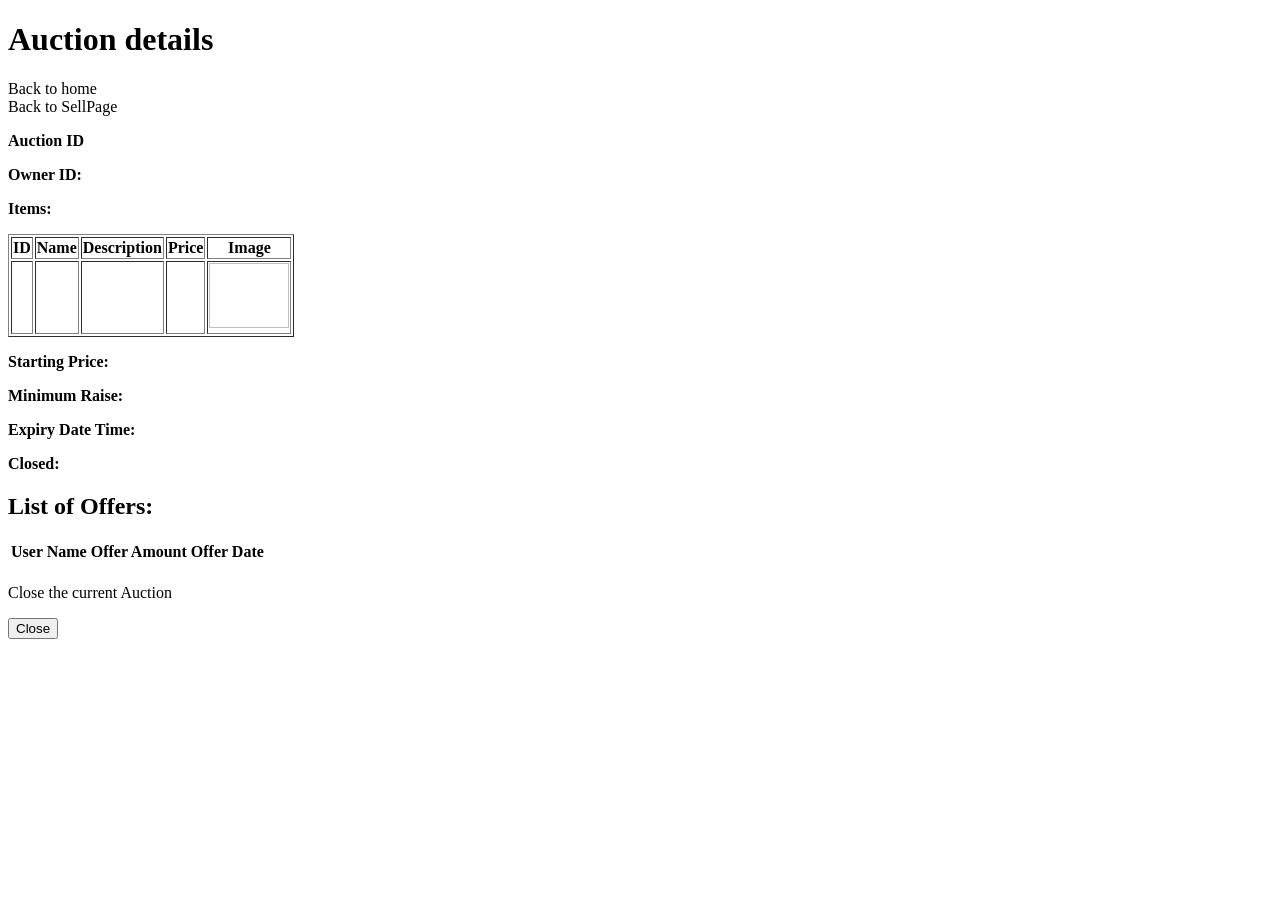
==== src/main/webapp/WEB-INF/AuctionDetails.html @ d05be164 "update" ====
<!DOCTYPE html>
<html xmlns:th="http://www.thymeleaf.org">
<head>
<meta charset="UTF-8">
<title>Auction Details</title>
</head>
<body>
	<h1>Auction details</h1>
	<a th:href="@{/Home}">Back to home</a>
	<br>
	<a th:href="@{/SellPage}">Back to SellPage</a>
	
	
	
<!-- Show item details of this Auction -->
	<p><b>Auction ID <span th:text = "${auction.aucID}"></span></b></p>
	<p><b>Owner ID: <span th:text = "${auction.ownerID}"></span></b></p>
	<p><b>Items:</b></p>
	<table border = "1">
		<thead>
			<tr>
				<th>ID</th><th>Name</th><th>Description</th><th>Price</th><th>Image</th>
			</tr>
		</thead>
		<tbody>
			<tr th:each = "item : ${auction.aucItems}">
				<td th:text="${item.itemID}"></td>
				<td th:text="${item.itemName}"></td>
				<td th:text="${item.description}"></td>
				<td th:text="${item.itemPrice}"></td>
				<td><img  th:src="@{${item.imagePath}}" width="80" height="65"></td>
			</tr>
		</tbody>
	</table>
	<p><b>Starting Price: <span th:text = ${auction.aucPrice}></span></b></p>
	<p><b>Minimum Raise: <span th:text = "${auction.minUP}"></span></b></p>
	<p><b>Expiry Date Time: <span th:text = "${auction.expiryDateTime}"></span></b></p>
	<p><b>Closed: <span th:text = "${auction.isClosed}"></span></b></p>
	<h2>List of Offers:</h2>
	<table>
  		<thead>
    		<tr>
      			<th>User Name</th>
      			<th>Offer Amount</th>
      			<th>Offer Date</th>
    		</tr>
  		</thead>
  		<tbody>
     		<tr th:each="o: ${offers}">
      			<td th:text="${o.userName}"></td>
      			<td th:text="${o.offerPrice}"></td>
      			<td th:text="${o.offerDayTime}"></td>
    		</tr>
  		</tbody>
	</table>
	
<!-- Close the current Auction if it is not already closed -->
<div th:if="${!auction.isClosed}">
	<p>Close the current Auction</p>
	<form th:action="@{/CloseAuction}"method="GET">
  		<input type="hidden" name="auctionID" th:value="${auction.aucID}" />
  		<button type="submit">Close</button>
	</form>
</div>
</body>
</html>
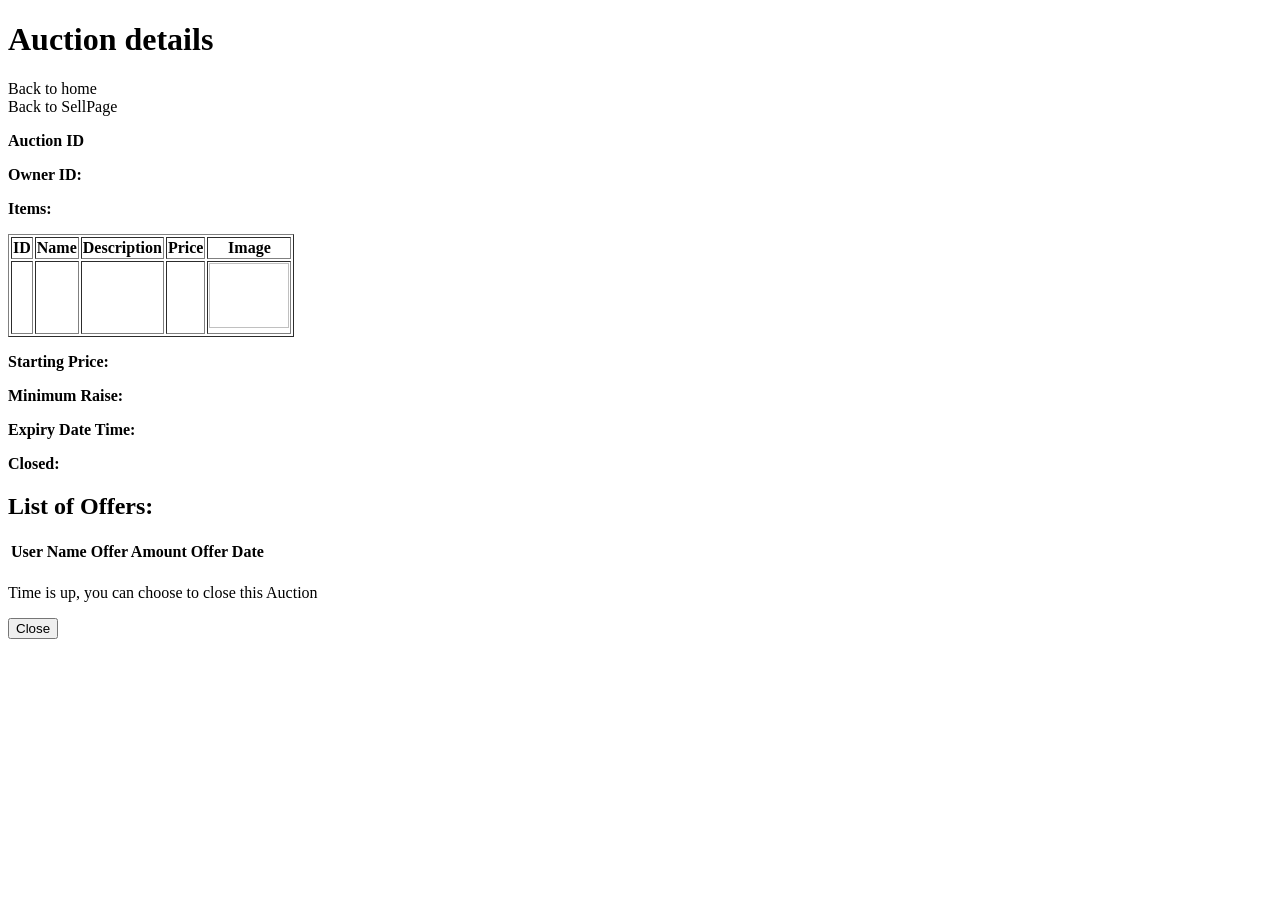
==== commit 65d2005c: "debug" ====
--- a/src/main/webapp/WEB-INF/AuctionDetails.html
+++ b/src/main/webapp/WEB-INF/AuctionDetails.html
@@ -55,8 +55,8 @@
 	</table>
 	
 <!-- Close the current Auction if it is not already closed -->
-<div th:if="${!auction.isClosed}">
-	<p>Close the current Auction</p>
+<div th:if="${canClose}">
+	<p>Time is up, you can choose to close this Auction</p>
 	<form th:action="@{/CloseAuction}"method="GET">
   		<input type="hidden" name="auctionID" th:value="${auction.aucID}" />
   		<button type="submit">Close</button>
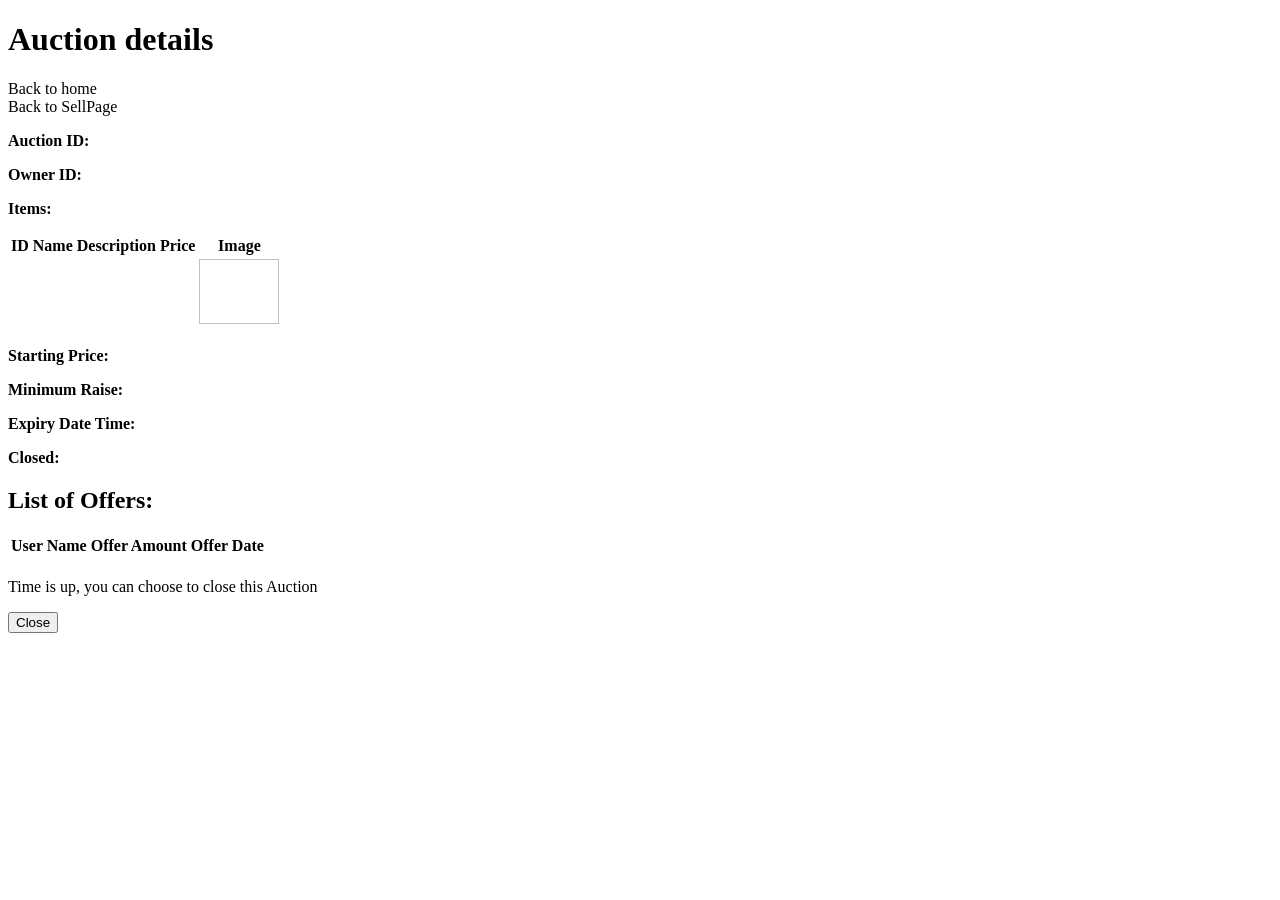
==== commit 5381a428: "css" ====
--- a/src/main/webapp/WEB-INF/AuctionDetails.html
+++ b/src/main/webapp/WEB-INF/AuctionDetails.html
@@ -3,20 +3,22 @@
 <head>
 <meta charset="UTF-8">
 <title>Auction Details</title>
+<link rel="stylesheet" href="./css/AuctionDetails.css" th:href="@{/css/AuctionDetails.css}"/>
 </head>
 <body>
+<div class="container">
 	<h1>Auction details</h1>
 	<a th:href="@{/Home}">Back to home</a>
 	<br>
 	<a th:href="@{/SellPage}">Back to SellPage</a>
 	
-	
-	
-<!-- Show item details of this Auction -->
-	<p><b>Auction ID <span th:text = "${auction.aucID}"></span></b></p>
-	<p><b>Owner ID: <span th:text = "${auction.ownerID}"></span></b></p>
+	<!-- Show item details of this Auction -->
+	<div class="auction-info">
+		<p><b>Auction ID: <span th:text = "${auction.aucID}"></span></b></p>
+		<p><b>Owner ID: <span th:text = "${auction.ownerID}"></span></b></p>
+	</div>
 	<p><b>Items:</b></p>
-	<table border = "1">
+	<table>
 		<thead>
 			<tr>
 				<th>ID</th><th>Name</th><th>Description</th><th>Price</th><th>Image</th>
@@ -32,10 +34,12 @@
 			</tr>
 		</tbody>
 	</table>
-	<p><b>Starting Price: <span th:text = ${auction.aucPrice}></span></b></p>
-	<p><b>Minimum Raise: <span th:text = "${auction.minUP}"></span></b></p>
-	<p><b>Expiry Date Time: <span th:text = "${auction.expiryDateTime}"></span></b></p>
-	<p><b>Closed: <span th:text = "${auction.isClosed}"></span></b></p>
+	<div class="auction-info">
+		<p><b>Starting Price: <span th:text = ${auction.aucPrice}></span></b></p>
+		<p><b>Minimum Raise: <span th:text = "${auction.minUP}"></span></b></p>
+		<p><b>Expiry Date Time: <span th:text = "${auction.expiryDateTime}"></span></b></p>
+		<p><b>Closed: <span th:text = "${auction.isClosed}"></span></b></p>
+	</div>
 	<h2>List of Offers:</h2>
 	<table>
   		<thead>
@@ -54,13 +58,14 @@
   		</tbody>
 	</table>
 	
-<!-- Close the current Auction if it is not already closed -->
-<div th:if="${canClose}">
-	<p>Time is up, you can choose to close this Auction</p>
-	<form th:action="@{/CloseAuction}"method="GET">
-  		<input type="hidden" name="auctionID" th:value="${auction.aucID}" />
-  		<button type="submit">Close</button>
-	</form>
+	<!-- Close the current Auction if it is not already closed -->
+	<div th:if="${canClose}">
+		<p>Time is up, you can choose to close this Auction</p>
+		<form th:action="@{/CloseAuction}"method="GET">
+	  		<input type="hidden" name="auctionID" th:value="${auction.aucID}" />
+	  		<button type="submit">Close</button>
+		</form>
+	</div>
 </div>
 </body>
-</html>+</html>
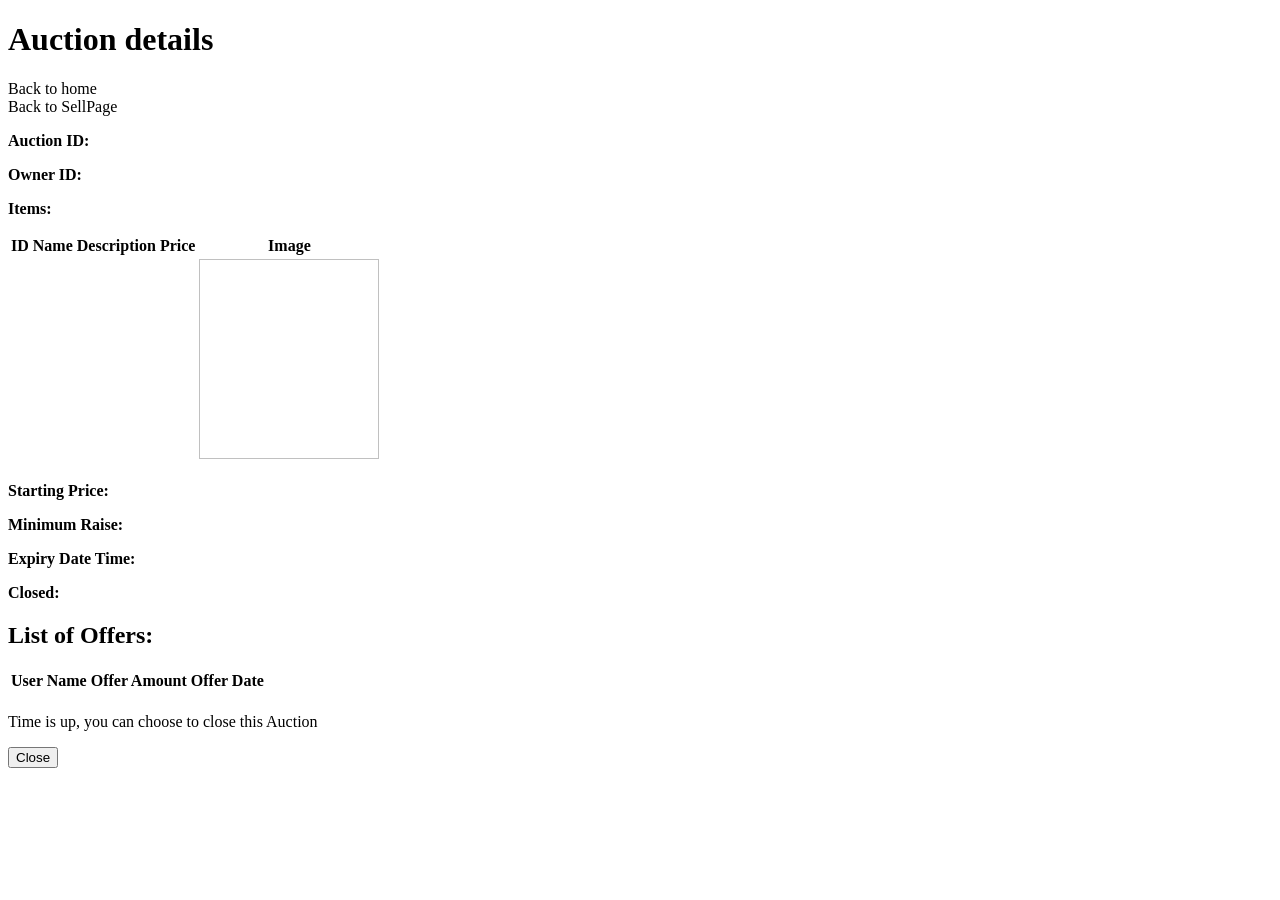
==== commit f1a7d149: "final update FIX lot of BUG of SIMONA!!!!" ====
--- a/src/main/webapp/WEB-INF/AuctionDetails.html
+++ b/src/main/webapp/WEB-INF/AuctionDetails.html
@@ -30,7 +30,7 @@
 				<td th:text="${item.itemName}"></td>
 				<td th:text="${item.description}"></td>
 				<td th:text="${item.itemPrice}"></td>
-				<td><img  th:src="@{${item.imagePath}}" width="80" height="65"></td>
+				<td><img  th:src="@{${item.imagePath}}" width="180" height="200"></td>
 			</tr>
 		</tbody>
 	</table>
